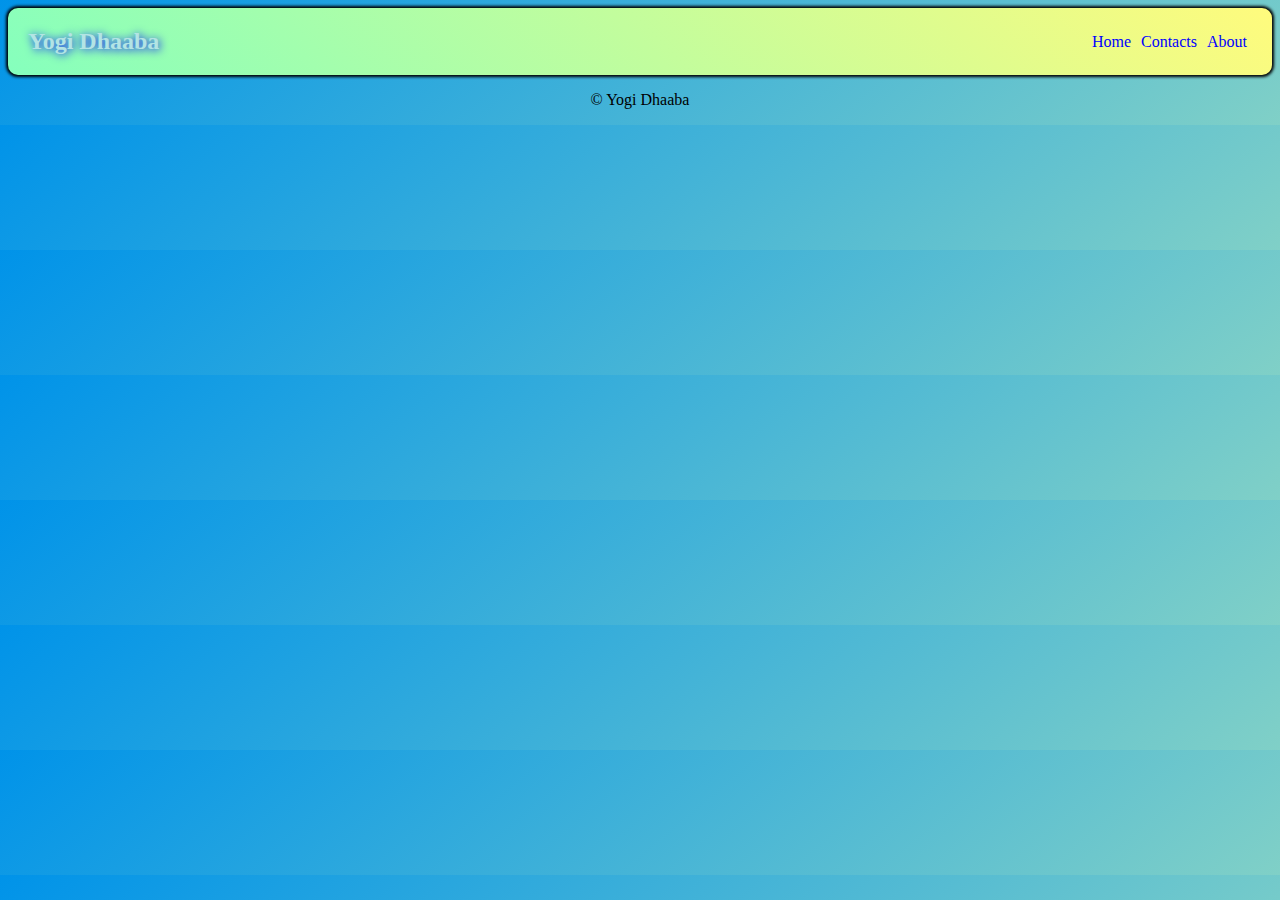
==== recipe project/index.html @ 20a7f911 "transforms" ====
<!DOCTYPE html>
<html lang="en">
<head>
    <meta charset="UTF-8">
    <meta name="viewport" content="width=device-width, initial-scale=1.0">
    <title>Dhaba</title>
    <link rel="stylesheet" href="style.css">
</head>
<body>
   <header>
    <div class="nav">
        <div class="name">
            <h2>
                Yogi Dhaaba
            </h2>
        </div>
        <div class="contact">
            <div class="d1">
                
                <a href="">Home</a>
            </div>
            <div class="d2">
                <a href="">Contacts</a>
            </div>
            <div class="d3">
                <a href="">About</a>
            </div>
        </div>
    </div>
   </header>
   <footer>
        <div class="footerbox">
            <p>
                &copy; Yogi Dhaaba
            </p>
        </div>
   </footer>
</body>
</html>
---- recipe project/style.css ----
.nav{
    background-color: aliceblue;
    display: flex;
    box-sizing: border-box;
    box-shadow: 0 0 3px 2px;
    border-radius: 10px;
    justify-content: space-between;
    /* font-size: 2.4rem; */
    background-color: #85FFBD;
    background-image: linear-gradient(45deg, #85FFBD 0%, #FFFB7D 100%);
    
}
body{
    background-color: #0093E9;
    background-image: linear-gradient(140deg, #0093E9 0%, #80D0C7 100%);
    }
.name{
    margin-left: 20px;
    text-shadow: 1px 1px 10px blue;
    color: rgb(179, 228, 228);
}
.contact{
    display: flex;
    position: relative;
    top: 20px;
    right: 20px;
    /* left: 80vw; */ 
}
a{
    color: blue;
    text-decoration: none;
}
.d1{
    margin: 5px;
}
.d2{
    margin: 5px;
}
.d3{
    margin: 5px;
}

.footerbox{
    width: 100%;
    text-align: center;
}
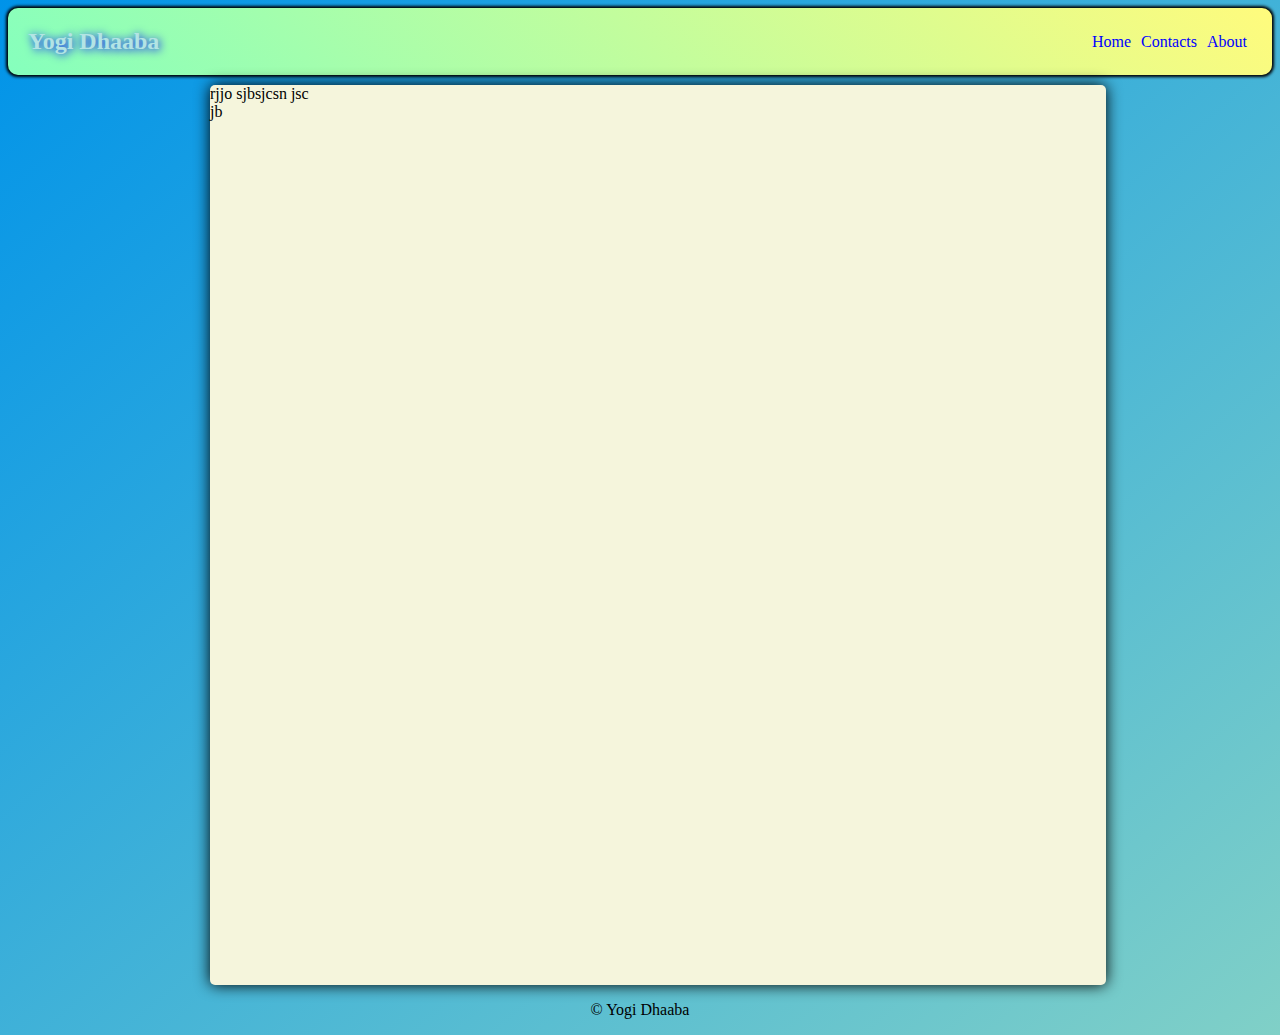
==== commit 1beee647: "RazopPlay Clone" ====
--- a/recipe project/index.html
+++ b/recipe project/index.html
@@ -28,6 +28,15 @@
         </div>
     </div>
    </header>
+   <div class="mid">
+    <div class="main">
+        rjjo
+        sjbsjcsn
+        jsc
+        <br>
+        jb
+    </div>
+   </div>
    <footer>
         <div class="footerbox">
             <p>
--- a/recipe project/style.css
+++ b/recipe project/style.css
@@ -44,3 +44,22 @@
     width: 100%;
     text-align: center;
 }
+.mid{
+    /* /* align-self: center; */ 
+    display: flex;
+    height: 100vh;
+    width: 100vw;
+    margin: 10px  ;
+    justify-content: center;
+    align-items: center;
+    /* background-color: aqua; */
+}
+.main{
+    margin: 10px;
+    height: 100%;
+    width: 70%;
+    box-sizing: border-box;
+    border-radius: 5px;
+    box-shadow: 0px 0px 15px black;
+    background-color: beige;
+}